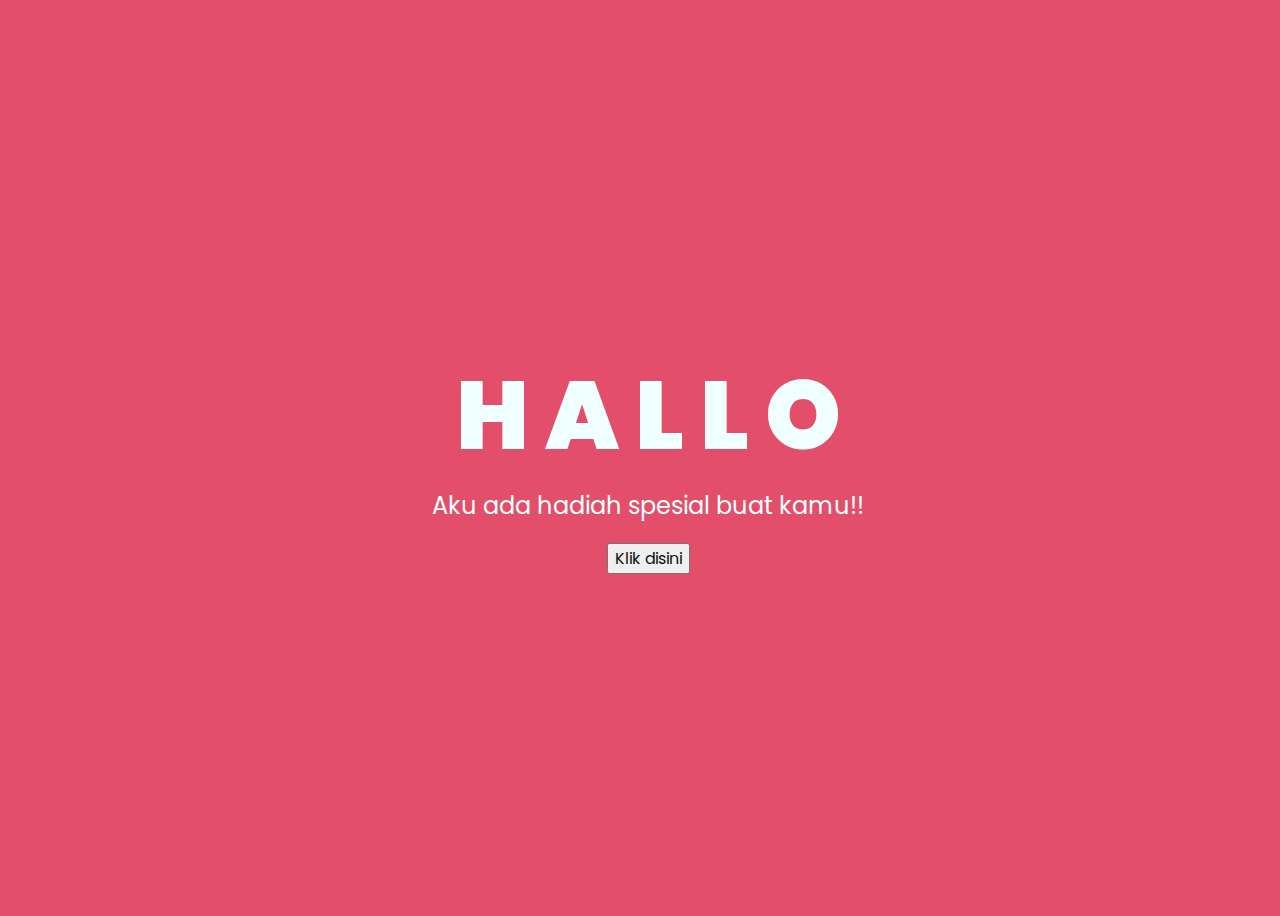
==== index.html @ 66b537c5 "initial commit" ====
<!DOCTYPE html>
<html lang="en">
<head>
    <meta charset="UTF-8">
    <meta http-equiv="X-UA-Compatible" content="IE=edge">
    <meta name="viewport" content="width=device-width, initial-scale=1.0">
    <link rel="stylesheet" href="css/style.css">
    <link rel="icon" href="img/flowers.png" type="image/x-icon">
    <title>Flowers</title>
</head>
<body>
    <div class="greetings">
    <!-- silahkan menambah kata sesuai keinginan dengan <span>text...</span -->
        <span>H</span>
        <span>A</span>
        <span>L</span>
        <span>L</span>
        <span>O</span>
    </div>
    <div class="description">
        <span>Aku ada hadiah spesial buat kamu!!</span>
    </div>
    <div class="button">
        <button>
            <a href="flower.html">Klik disini</a>
        </button>
        
    </div>
</body>
</html>
---- css/style.css ----
@import url("https://fonts.googleapis.com/css2?family=Poppins:ital,wght@0,500;1,900&display=swap");
* {
  font-family: "Poppins", cursive;
}
body {
  color: azure;
  width: 100%;
  height: 100vh;
  display: flex;
  flex-direction: column;
  align-items: center;
  justify-content: center;
  background-color: rgb(227, 79, 106);
}
.greetings {
  font-size: 6rem;
  font-weight: 900;
}
.greetings > span {
  animation: glow 2.5s ease-in-out infinite;
}
@keyframes glow {
  0%,
  100% {
    color: #fff;
    text-shadow: 0 0 12px #39c6d6, 0 0 50px #39c6d6, 0 0 100px #39c6d6;
  }
  10%,
  90% {
    color: #111;
    text-shadow: none;
  }
}
.greetings > span:nth-child(2) {
  animation-delay: 0.2s;
}
.greetings > span:nth-child(3) {
  animation-delay: 0.4s;
}
.greetings > span:nth-child(4) {
  animation-delay: 0.6s;
}
.greetings > span:nth-child(5) {
  animation-delay: 0.8s;
}

.description {
  font-size: 1.5rem;
  margin-bottom: 20px;
}

.button a {
  text-decoration: none;
  font-size: 1rem;
  color: #111;
}

@media screen and (max-width: 574px) {
  .greetings {
    display: block;
    font-size: 3rem;
    font-weight: 500;
    text-align: center;
  }
  .description {
    font-size: 1rem;
  }

  .button a {
    font-size: 0.5rem;
  }
}
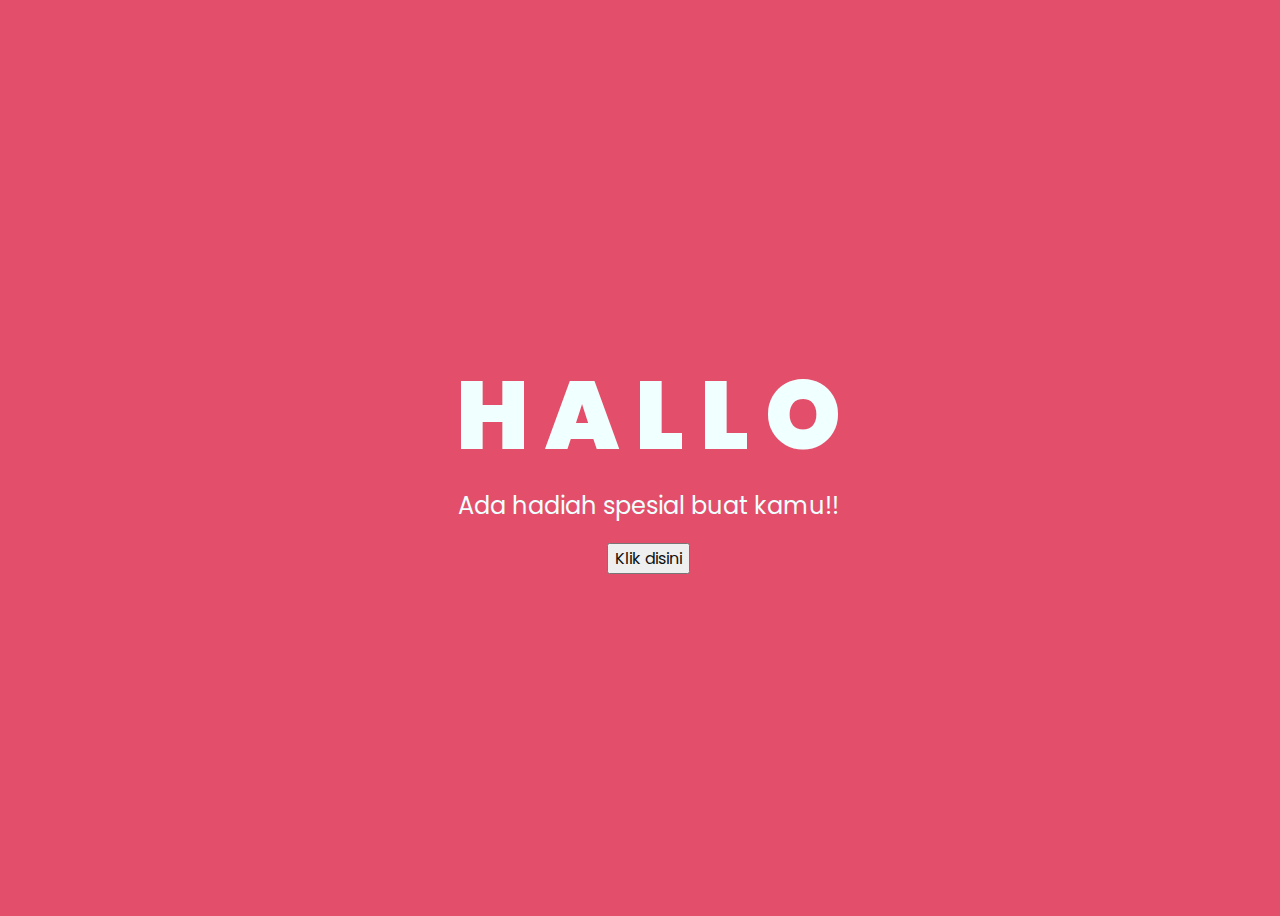
==== commit 1700618e: "Update index.html" ====
--- a/index.html
+++ b/index.html
@@ -18,7 +18,7 @@
         <span>O</span>
     </div>
     <div class="description">
-        <span>Aku ada hadiah spesial buat kamu!!</span>
+        <span>Ada hadiah spesial buat kamu!!</span>
     </div>
     <div class="button">
         <button>
@@ -27,4 +27,4 @@
         
     </div>
 </body>
-</html>+</html>
